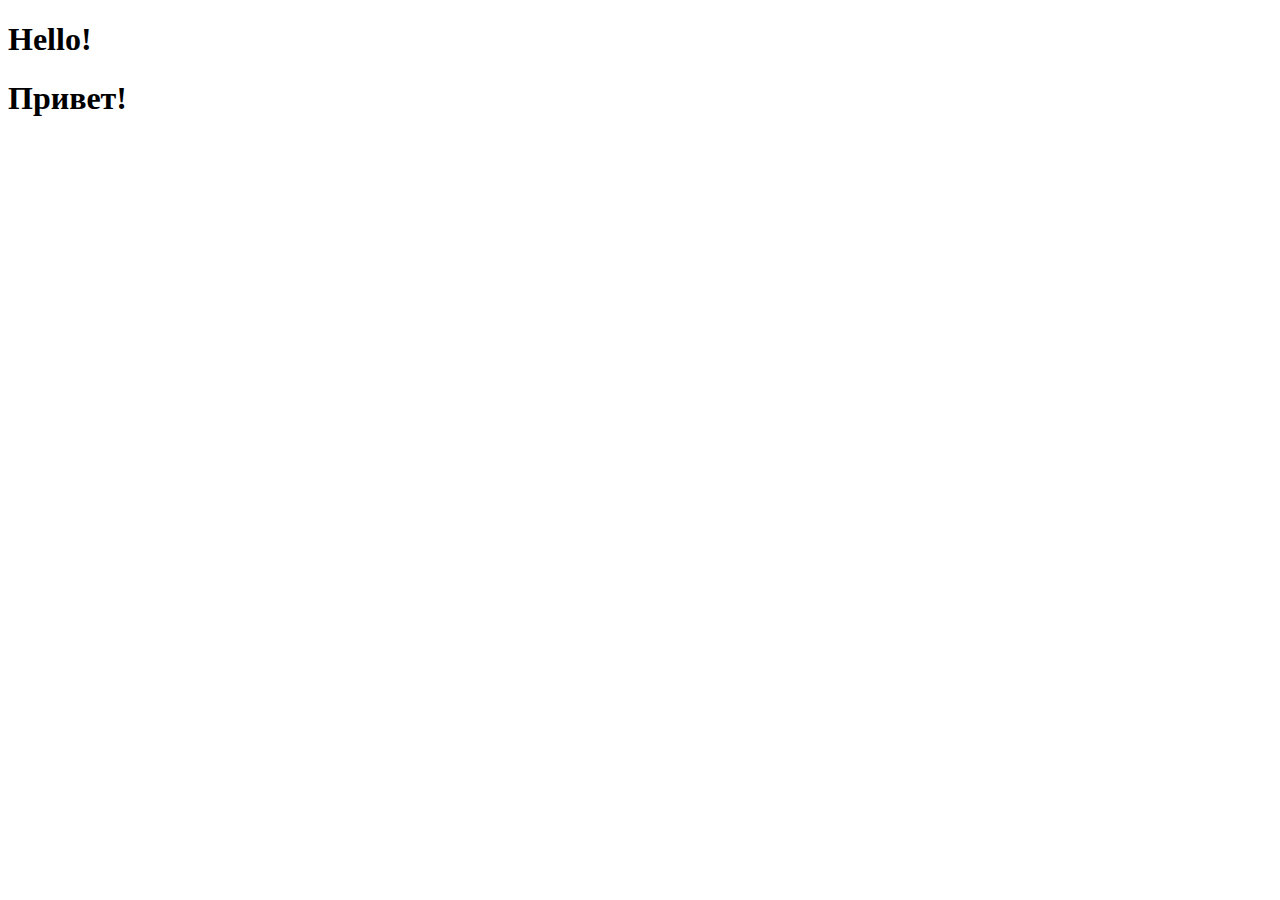
==== index.html @ e0a9b338 "init commit" ====
<!DOCTYPE html>
<html lang="en">
<head>
    <meta charset="UTF-8">
    <meta name="viewport" content="width=device-width, initial-scale=1.0">
    <meta http-equiv="X-UA-Compatible" content="ie=edge">
    <title>Document</title>
</head>
<body>
    <h1>Hello!</h1>
    <h1>Привет!</h1>
</body>
</html>
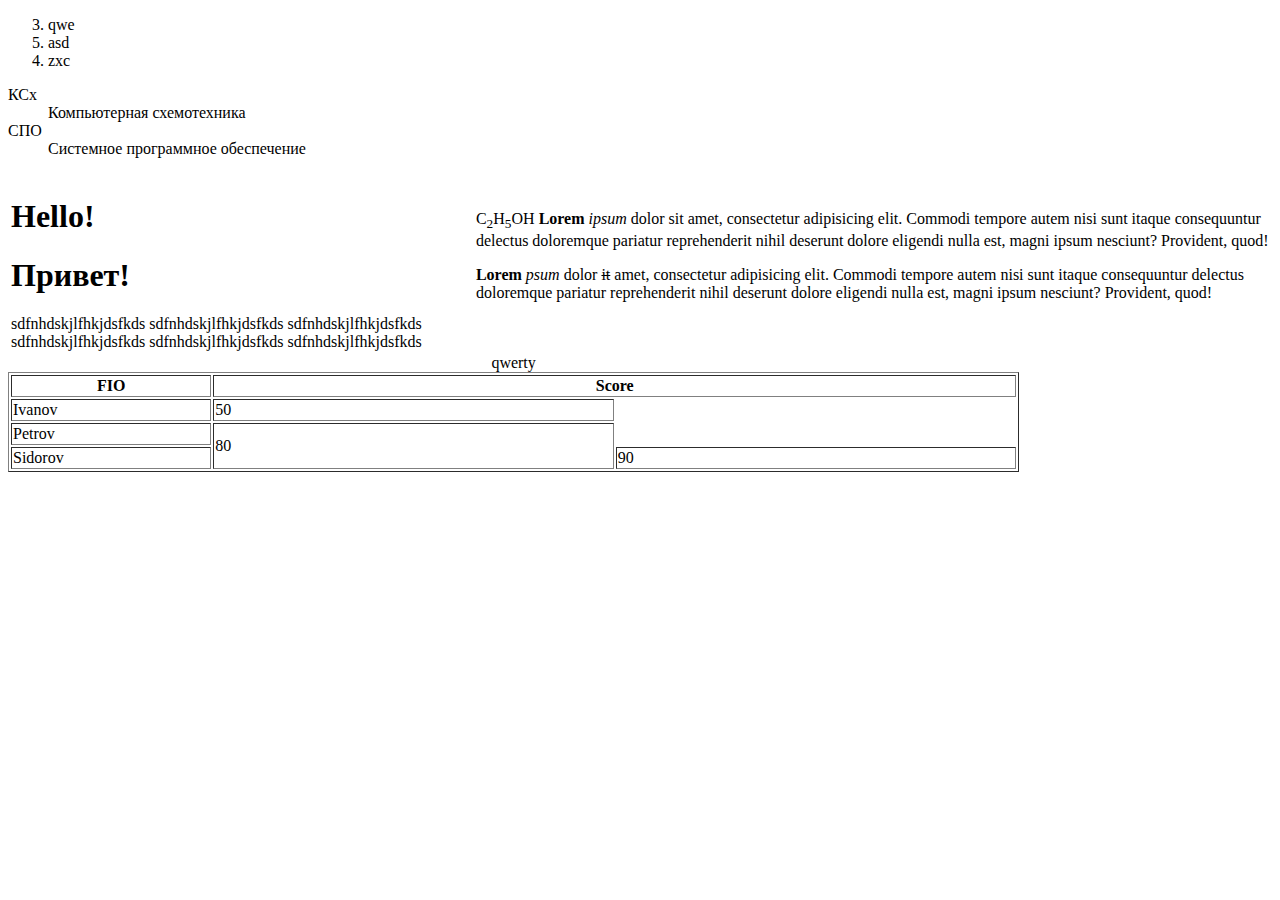
==== commit 91bc3a4e: "lk2" ====
--- a/index.html
+++ b/index.html
@@ -7,7 +7,68 @@
     <title>Document</title>
 </head>
 <body>
-    <h1>Hello!</h1>
-    <h1>Привет!</h1>
+    <ol type="1" reversed>
+        <li>qwe</li>
+        <li value=5>asd</li>
+        <li>zxc</li>
+    </ol>
+    <dl>
+        <dt>КСх</dt>
+        <dd>Компьютерная схемотехника</dd>
+        <dt>СПО</dt>
+        <dd>Системное программное обеспечение</dd>
+    </dl>
+    <!-- <ul>
+        <li>
+                <ul>
+                    <li>
+                            <ul>
+                                <li>qwe</li>
+                                <li>asd</li>
+                                <li>zxc</li>
+                            </ul></li>
+                    <li>asd</li>
+                    <li>zxc</li>
+                </ul></li>
+        <li>asd</li>
+        <li>zxc</li>
+    </ul> -->
+    
+
+    <table>
+        <tr>
+            <td><h1>Hello!</h1>
+                <h1>Привет!</h1>
+                <span>sdfnhdskjlfhkjdsfkds</span>
+                <span>sdfnhdskjlfhkjdsfkds</span>
+                <span>sdfnhdskjlfhkjdsfkds</span>
+                <span>sdfnhdskjlfhkjdsfkds</span>
+                <span>sdfnhdskjlfhkjdsfkds</span>
+                <span>sdfnhdskjlfhkjdsfkds</span></td>
+            <td>
+                    <div>C<sub>2</sub>H<sub>5</sub>OH
+                        
+                        <strong>Lorem</strong> <em>ipsum</em> dolor sit amet, consectetur adipisicing elit. Commodi tempore autem nisi sunt itaque consequuntur delectus doloremque pariatur reprehenderit nihil deserunt dolore eligendi nulla est, magni ipsum nesciunt? Provident, quod!</div><p><b>Lorem</b>  <i>psum</i> dolor <s>it</s> amet, consectetur adipisicing elit. Commodi tempore autem nisi sunt itaque consequuntur delectus doloremque pariatur reprehenderit nihil deserunt dolore eligendi nulla est, magni ipsum nesciunt? Provident, quod!</p></td>
+        </tr>
+    </table>
+    <table width="80%" border="1">
+        <caption>qwerty</caption>
+        <tr>
+            <th width="20%">FIO</th>
+            <th colspan="2">Score</th>
+        </tr>
+        <tr>
+            <td>Ivanov</td>
+            <td>50</td>
+        </tr>
+        <tr>
+            <td>Petrov</td>
+            <td rowspan="3">80</td>
+        </tr>
+        <tr>
+            <td>Sidorov</td>
+            <td>90</td>
+        </tr>
+    </table>
 </body>
 </html>